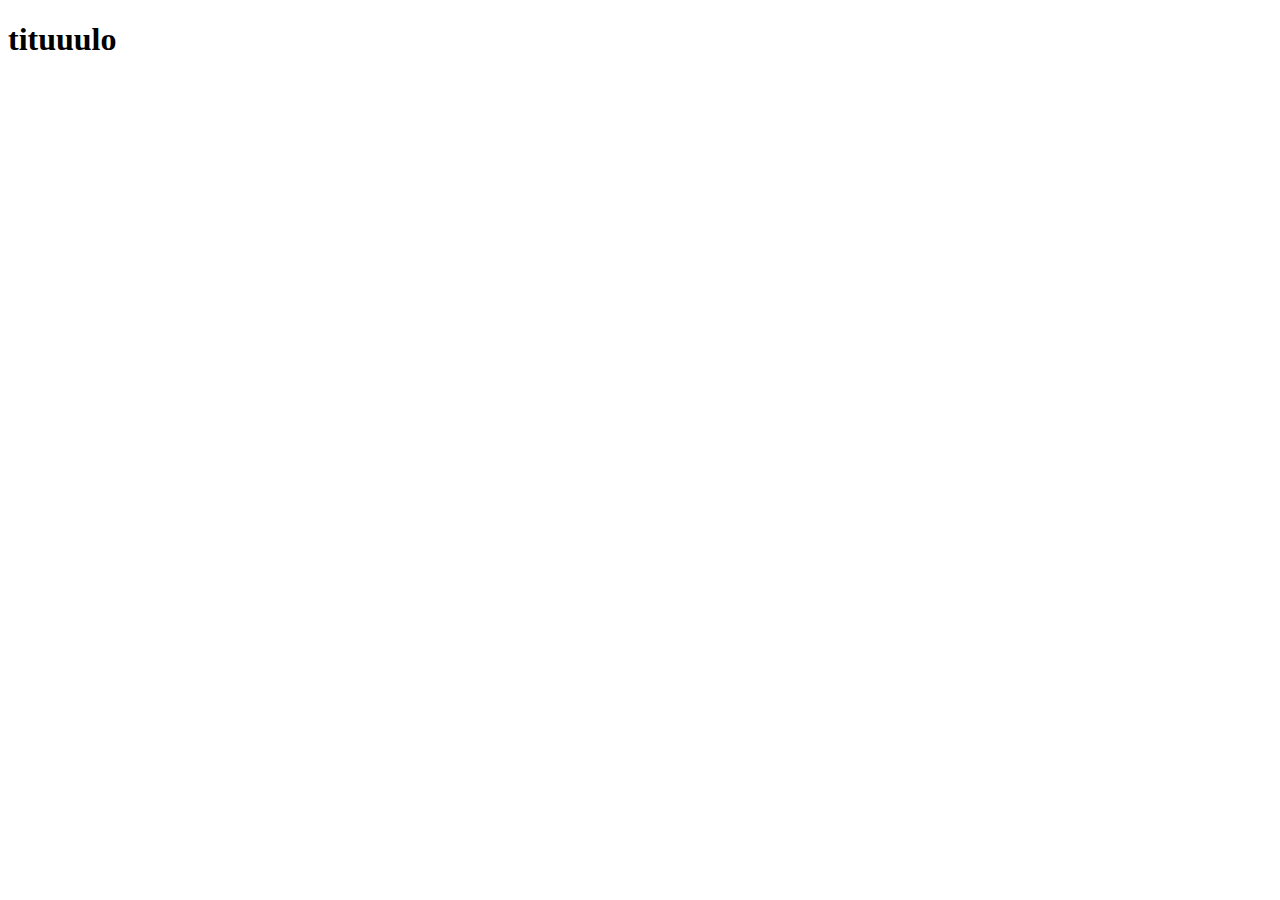
==== index.html @ 9ea55dc6 "agregue lo basico" ====
<!DOCTYPE html>
<html lang="en">
<head>
    <meta charset="UTF-8">
    <meta http-equiv="X-UA-Compatible" content="IE=edge">
    <meta name="viewport" content="width=device-width, initial-scale=1.0">
    <link rel="stylesheet" href="css/styles.css">
    <title>Document</title>
</head>
<body>
    <h1>tituuulo</h1>
</body>
</html>
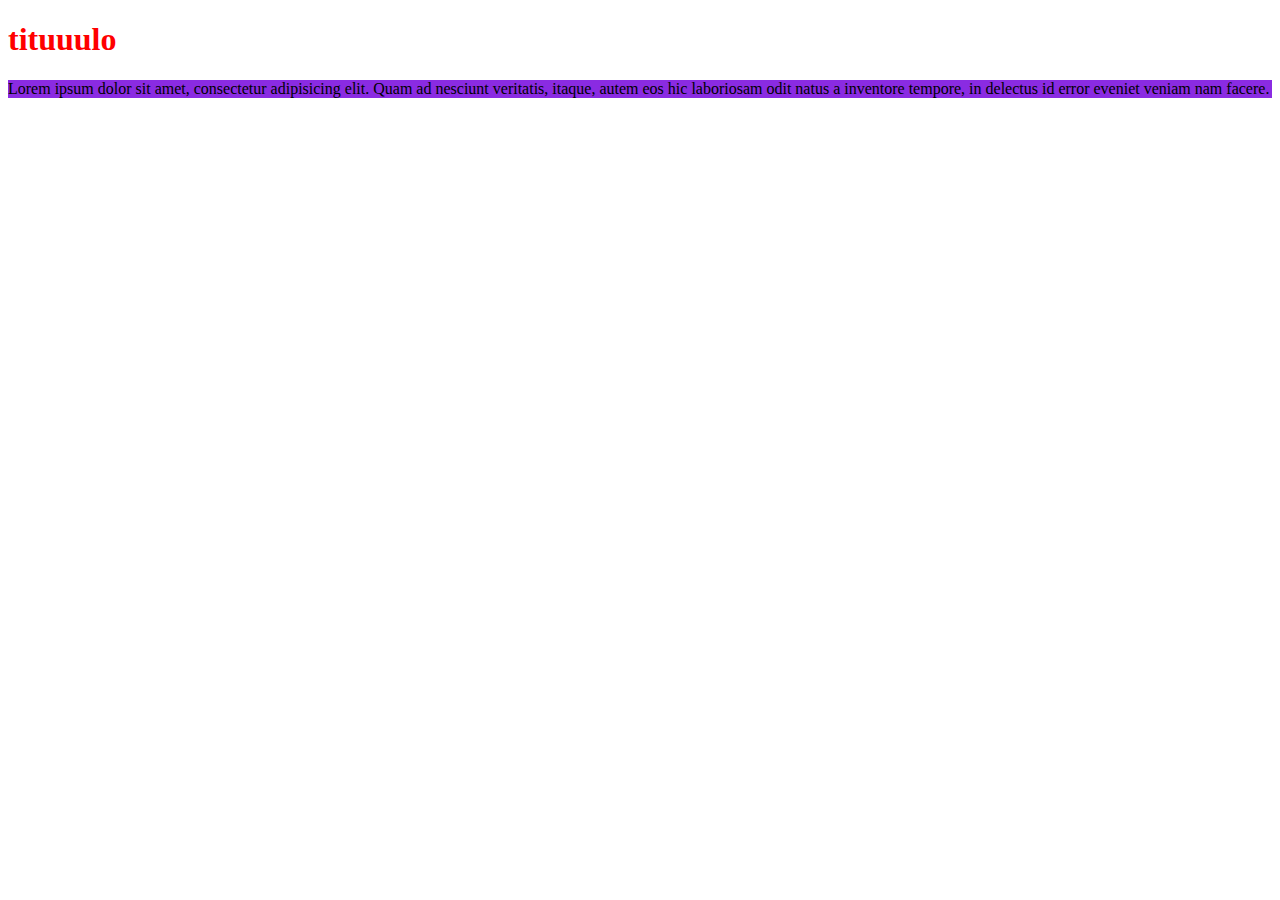
==== commit 7ff7e5b0: "css" ====
--- a/index.html
+++ b/index.html
@@ -4,10 +4,15 @@
     <meta charset="UTF-8">
     <meta http-equiv="X-UA-Compatible" content="IE=edge">
     <meta name="viewport" content="width=device-width, initial-scale=1.0">
+    <link rel="stylesheet" href="/bootstrap-5.1.3-dist/css/bootstrap-grid.min.css">
     <link rel="stylesheet" href="css/styles.css">
     <title>Document</title>
 </head>
 <body>
+    
     <h1>tituuulo</h1>
+    
+    <p>Lorem ipsum dolor sit amet, consectetur adipisicing elit. Quam ad nesciunt veritatis, itaque, autem eos hic laboriosam odit natus a inventore tempore, in delectus id error eveniet veniam nam facere.</p>
+
 </body>
 </html>--- a/css/styles.css
+++ b/css/styles.css
@@ -0,0 +1,7 @@
+h1 {
+    color: red;
+}
+
+p {
+    background-color: blueviolet;
+}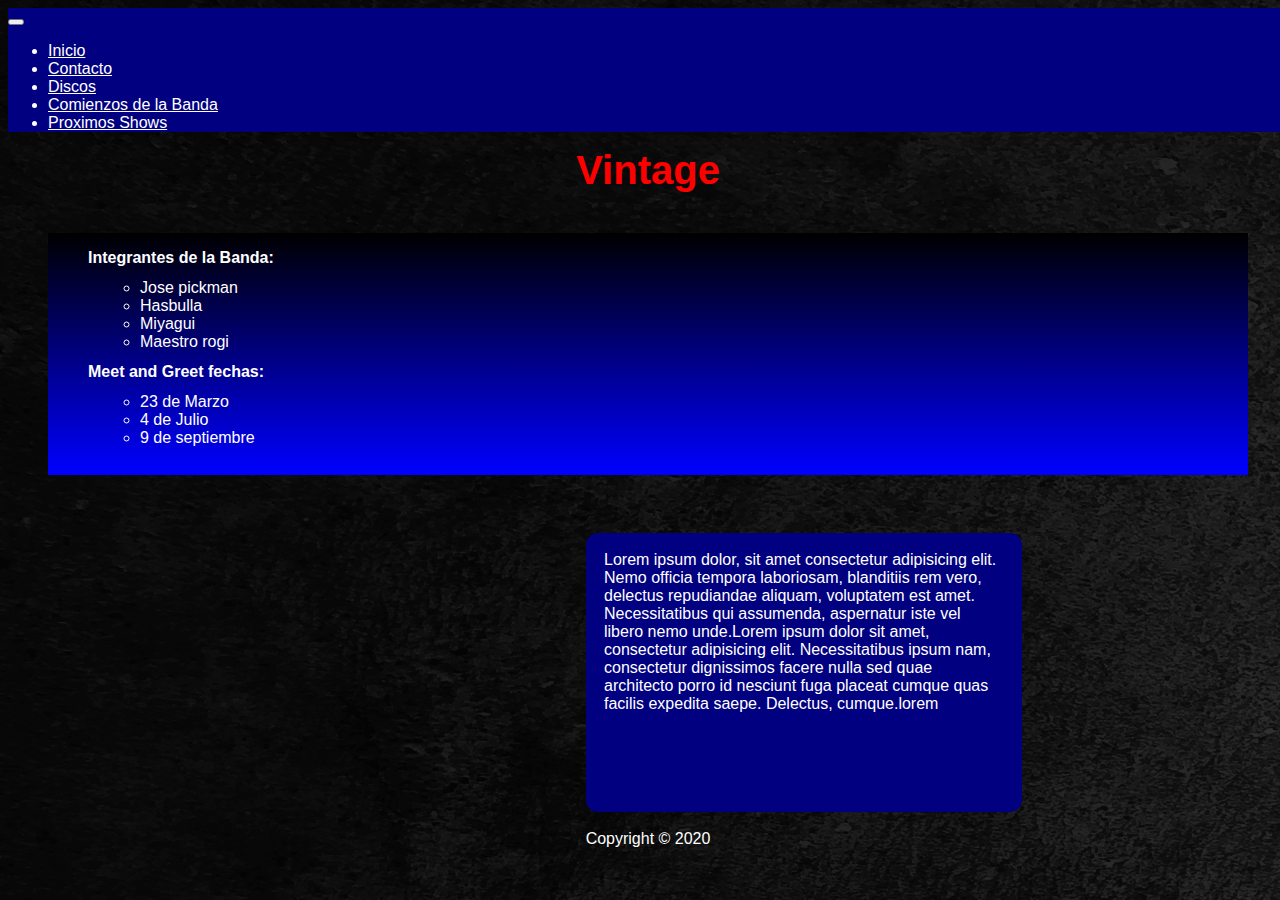
==== commit f1ca3b4d: "agragando boostrap" ====
--- a/index.html
+++ b/index.html
@@ -4,15 +4,91 @@
     <meta charset="UTF-8">
     <meta http-equiv="X-UA-Compatible" content="IE=edge">
     <meta name="viewport" content="width=device-width, initial-scale=1.0">
-    <link rel="stylesheet" href="/bootstrap-5.1.3-dist/css/bootstrap-grid.min.css">
+    <link rel="icon"href="img/favicon.ico">
+    <link rel="preconnect" href="https://fonts.googleapis.com">
+    <link rel="preconnect" href="https://fonts.gstatic.com" crossorigin>
+    <link href="https://fonts.googleapis.com/css2?family=Titan+One&display=swap" rel="stylesheet">
+    <link href="https://cdn.jsdelivr.net/npm/bootstrap@5.1.3/dist/css/bootstrap.min.css" rel="stylesheet" integrity="sha384-1BmE4kWBq78iYhFldvKuhfTAU6auU8tT94WrHftjDbrCEXSU1oBoqyl2QvZ6jIW3" crossorigin="anonymous">
     <link rel="stylesheet" href="css/styles.css">
-    <title>Document</title>
+    <title>Mi banda de rock</title>
 </head>
 <body>
-    
-    <h1>tituuulo</h1>
-    
-    <p>Lorem ipsum dolor sit amet, consectetur adipisicing elit. Quam ad nesciunt veritatis, itaque, autem eos hic laboriosam odit natus a inventore tempore, in delectus id error eveniet veniam nam facere.</p>
+    <header>
+        <nav class="navbar navbar-expand-lg navbar-light bg-light color">
+            <div class="container-fluid">
+                <a class="navbar-brand" href="#"></a>
+                <button class="navbar-toggler" type="button" data-bs-toggle="collapse" data-bs-target="#navbarNavDropdown"
+                    aria-controls="navbarNavDropdown" aria-expanded="false" aria-label="Toggle navigation">
+                    <span class="navbar-toggler-icon"></span>
+                </button>
+                <div class="collapse navbar-collapse" id="navbarNavDropdown">
+                    <ul class="navbar-nav">
+
+                        <li class="nav-item">
+                            <a class="nav-link active" aria-current="page" href="index.html">Inicio</a>
+                        </li>
+
+                        <li class="nav-item">
+                            <a class="nav-link" href="pages/contacto.html">Contacto</a>
+                        </li>
+
+                        <li class="nav-item">
+                            <a class="nav-link" href="pages/discos.html">Discos</a>
+                        </li>
+
+                        <li class="nav-item">
+                            <a class="nav-link" href="pages/comienzos-de-la-banda.html">Comienzos de la Banda</a>
+                        </li>
+
+                        <li class="nav-item">
+                            <a class="nav-link" href="pages/proximos-shows.html">Proximos Shows</a>
+                        </li>
+                    </ul>
+                </div>
+            </div>
+        </nav>
+</header>
+
+<h1 class="titulo">Vintage</h1>
+
+        <div class="lista fondo-gradiente">
+            <ul class="list__section">
+                <li class="list__title negrita">Integrantes de la Banda:
+                    <ul class="list__options">
+                        <li class="list__item">Jose pickman</li>
+                        <li class="list__item">Hasbulla</li>
+                        <li class="list__item">Miyagui</li>
+                        <li class="list__item">Maestro rogi</li>
+                    </ul>
+                </li>
+                <li class="list__title negrita">Meet and Greet fechas:
+                    <ul class="list__options">
+                        <li class="list__item">23 de Marzo</li>
+                        <li class="list__item">4 de Julio</li>
+                        <li class="list__item">9 de septiembre</li>
+                    </ul>
+                </li>
+            </ul>
+        </div>
+        
+        <div class="container">
+            <iframe class="container__video" width="560" height="315" src="https://www.youtube.com/embed/LiXA-dkVMaE"
+                title="YouTube video player" frameborder="0"
+                allow="accelerometer; autoplay; clipboard-write; encrypted-media; gyroscope; picture-in-picture"
+                allowfullscreen></iframe>
+        
+            <p class="container__description">Lorem ipsum dolor, sit amet consectetur adipisicing elit. Nemo officia tempora
+                laboriosam,
+                blanditiis rem vero, delectus repudiandae aliquam, voluptatem est amet. Necessitatibus qui assumenda, aspernatur
+                iste vel libero nemo unde.Lorem ipsum dolor sit amet, consectetur adipisicing elit. Necessitatibus ipsum nam,
+                consectetur dignissimos facere nulla sed quae architecto porro id nesciunt fuga placeat cumque quas facilis
+                expedita saepe. Delectus, cumque.lorem</p>
+        </div>
+            </nav>
+        
+        <footer class="footer">Copyright © 2020 </footer>
+        
+    <script src="https://cdn.jsdelivr.net/npm/bootstrap@5.1.3/dist/js/bootstrap.bundle.min.js" integrity="sha384-ka7Sk0Gln4gmtz2MlQnikT1wXgYsOg+OMhuP+IlRH9sENBO0LRn5q+8nbTov4+1p" crossorigin="anonymous"></script>
 
 </body>
 </html>--- a/css/styles.css
+++ b/css/styles.css
@@ -1,7 +1,235 @@
-h1 {
+body{
+    width: 100%;
+    background-image: url(../img/fondo.jpg); width: 100%;
+    color: white;
+    font-family: 'Bahnschrift', sans-serif;
+}
+.grid {
+    display: grid;
+    grid-template-areas:
+    "titulo"
+    "navegacion"
+    "lista"
+    "video"
+    "footer";
+}
+.titulo{
+    grid-area: titulo;
+    display: flex;
+    justify-content: center;
+    align-items: center;
     color: red;
-}
-
-p {
-    background-color: blueviolet;
-}+    font-size: 40px;
+    font-family: 'Oswald', sans-serif;
+    margin:15px;
+} 
+
+
+.lista {
+    grid-area: lista;
+    display: flex;
+    flex-direction: column;
+    margin: 40px;
+}
+
+.list__title{
+    list-style: none;
+}
+.list__options{
+    margin: 12px;
+    list-style: circle;
+}
+
+.list__item{
+    font-weight: normal;
+}
+
+@media (min-width:768px) {
+    .grid{
+        grid-area:lista ;
+    }
+    .lista{
+        display: flex;
+        justify-content: right;
+    }
+}
+
+.container{
+    grid-area: video;
+    display: flex;
+}
+
+.container__video{
+    max-width: 100%;
+}
+
+.container__description {
+    display: flex;
+    width: 400px;
+    height: auto;
+    margin: 18px;
+    padding: 18px;
+    border-radius: 12px;
+    background-color:  #000080;
+    float: right ;
+}
+
+.footer{
+    grid-area: footer;
+    display: flex;
+    min-height: min-content;
+    justify-content: center;
+}
+
+.negrita {
+    font-weight: bold;
+}
+/****GRID FIRST MOBILE CONTACTO****/
+#contacto{
+    display: grid;
+    grid-template-areas: 
+    "nav"
+    "cabecera"
+    "formulario"
+    "footer";
+}
+
+#cabecera{
+    grid-area: cabecera;
+    display: flex;
+    justify-content: center;
+    align-items: center;
+    color: red;
+    font-size: 30px;
+    font-family: 'Oswald', sans-serif;
+    margin-top: 25px;
+    }
+
+#formulario{
+    grid-area: formulario;
+    display: flex;
+    flex-direction: column;
+    justify-content: center;
+    align-items: center;
+    padding: 5px;
+}
+
+.formulario__inputs {
+    display: flex;
+    flex-direction: column;
+    justify-content: right;
+    align-items:center;
+}
+
+/*** FIRST DEKSTOP***/
+.card{
+    width: 3fr;
+    height: auto;
+    margin: 24px ;
+    background-color: rgb(20, 20, 20);
+    gap: 70px;
+    border:solid 5px rgb(182, 46, 46);
+}
+
+.card__imagen {
+    width: 65%;
+    margin: 26px;
+    display: flex;
+    justify-content: center;
+    align-items: center;
+}
+
+.card__parrafo {
+    color: rgb(182, 46, 46);
+    font-size: 30px;
+    font-weight:bold;
+    text-align: center;
+}
+
+.card__parrafo--descripcion {
+    color: white;
+    font-size: medium;
+    padding: 10px;
+    justify-content: flex-start;
+
+}
+
+.card__container{
+        display: flex;
+        flex-direction: row;
+}
+
+@media (min-width:768) {
+    .card__container{
+        display: flex;
+        flex-direction:column;
+    }
+}
+
+.block__title {
+    text-align: center;
+    font-size: 30px;
+    color: red;
+    font-size: 40px;
+    font-family: 'Titan One', cursive;
+}    
+.block__description {
+    font-size: 20px;
+    color:black;
+    width: 480px;
+    height: auto;
+    margin: 15px auto;
+    padding: 18px;
+    border-radius: 12px;
+    background-color: rgba(42, 42, 238, 0.418);
+}   
+
+@media (max-width: 767px) {
+    .block {
+        display:block;
+        height: auto;
+        width: auto;}
+        .block__description {
+            display: flex;
+            width: auto;
+            height: auto;}
+    }
+
+.roto{
+    grid-area: footer;
+    display: flex;
+    margin:15% 0 10px 0 ;
+    justify-content: center;
+}
+.table{
+    margin: 30px;
+    width: 95%;
+    height: auto;
+}
+table th {
+    color:red;
+
+}
+table td {
+    color:white;
+}
+
+.fondo-gradiente{
+    background: linear-gradient(to top, blue, black);
+}
+
+.bg-light{
+    background-color: #000080 !important;
+}
+
+.navbar-light .navbar-nav .nav-link.active, .navbar-light .navbar-nav .show>.nav-link {
+    color: white;
+}
+.navbar-light .navbar-nav .nav-link {
+    color: white;
+}
+
+.logo {
+    height: 35px;
+    width: 35px;
+}
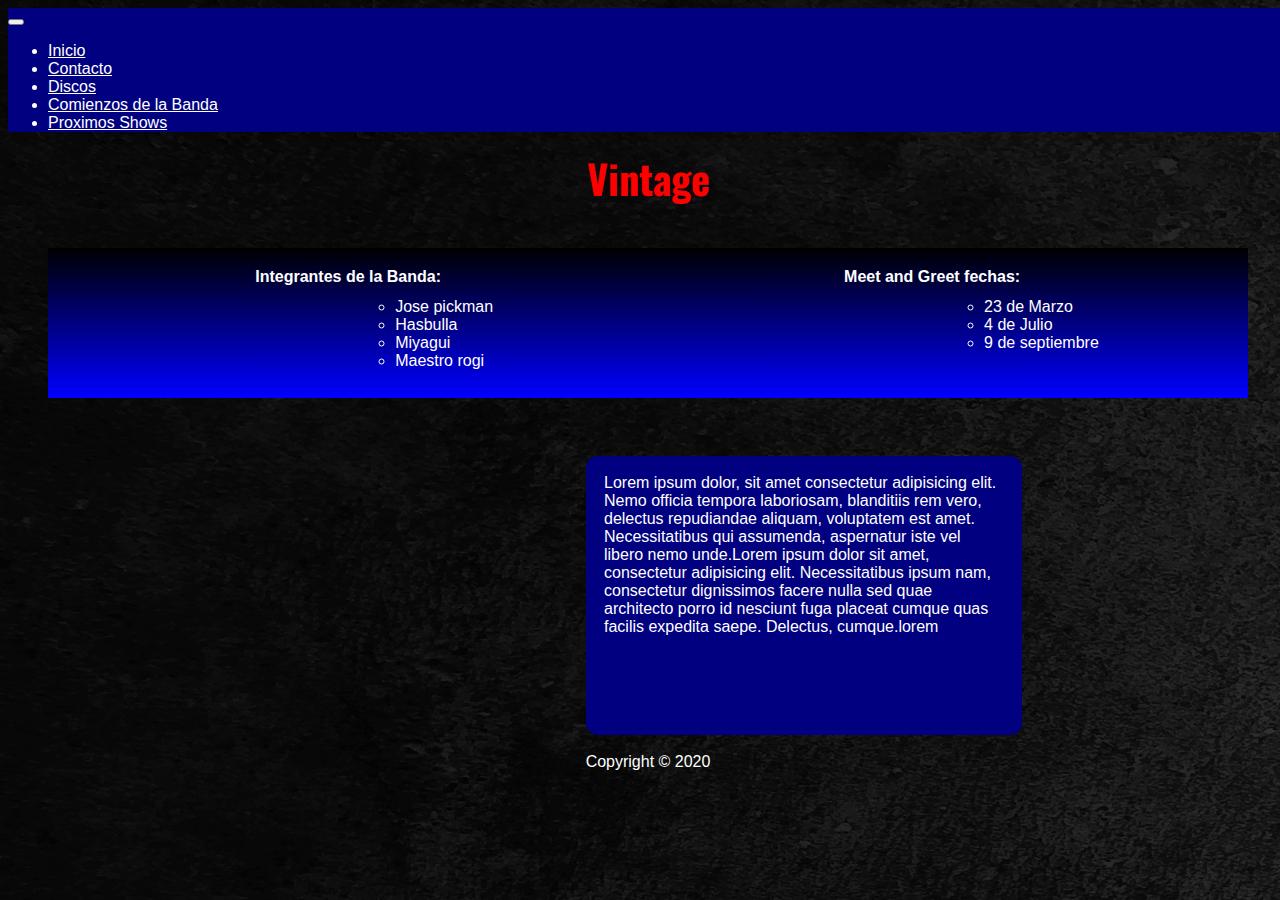
==== commit 0aa805bc: "agregue boostrap a las 5 paginas" ====
--- a/index.html
+++ b/index.html
@@ -5,6 +5,9 @@
     <meta http-equiv="X-UA-Compatible" content="IE=edge">
     <meta name="viewport" content="width=device-width, initial-scale=1.0">
     <link rel="icon"href="img/favicon.ico">
+    <link rel="preconnect" href="https://fonts.googleapis.com">
+    <link rel="preconnect" href="https://fonts.gstatic.com" crossorigin>
+    <link href="https://fonts.googleapis.com/css2?family=Oswald:wght@500&display=swap" rel="stylesheet">
     <link rel="preconnect" href="https://fonts.googleapis.com">
     <link rel="preconnect" href="https://fonts.gstatic.com" crossorigin>
     <link href="https://fonts.googleapis.com/css2?family=Titan+One&display=swap" rel="stylesheet">
--- a/css/styles.css
+++ b/css/styles.css
@@ -34,10 +34,20 @@
 
 .list__title{
     list-style: none;
+
 }
 .list__options{
     margin: 12px;
     list-style: circle;
+    margin-left: 100px;
+}
+
+.list__section{
+    margin-top:20px;
+    display: flex;
+    gap: 30%;
+    margin-left: 30px;
+    justify-content: center;
 }
 
 .list__item{
@@ -77,7 +87,7 @@
 .footer{
     grid-area: footer;
     display: flex;
-    min-height: min-content;
+    margin-bottom: 20px;
     justify-content: center;
 }
 
@@ -121,58 +131,8 @@
     align-items:center;
 }
 
-/*** FIRST DEKSTOP***/
-.card{
-    width: 3fr;
-    height: auto;
-    margin: 24px ;
-    background-color: rgb(20, 20, 20);
-    gap: 70px;
-    border:solid 5px rgb(182, 46, 46);
-}
-
-.card__imagen {
-    width: 65%;
-    margin: 26px;
-    display: flex;
-    justify-content: center;
-    align-items: center;
-}
-
-.card__parrafo {
-    color: rgb(182, 46, 46);
-    font-size: 30px;
-    font-weight:bold;
-    text-align: center;
-}
-
-.card__parrafo--descripcion {
-    color: white;
-    font-size: medium;
-    padding: 10px;
-    justify-content: flex-start;
-
-}
-
-.card__container{
-        display: flex;
-        flex-direction: row;
-}
-
-@media (min-width:768) {
-    .card__container{
-        display: flex;
-        flex-direction:column;
-    }
-}
-
-.block__title {
-    text-align: center;
-    font-size: 30px;
-    color: red;
-    font-size: 40px;
-    font-family: 'Titan One', cursive;
-}    
+
+    
 .block__description {
     font-size: 20px;
     color:black;
@@ -195,12 +155,6 @@
             height: auto;}
     }
 
-.roto{
-    grid-area: footer;
-    display: flex;
-    margin:15% 0 10px 0 ;
-    justify-content: center;
-}
 .table{
     margin: 30px;
     width: 95%;
@@ -233,3 +187,79 @@
     height: 35px;
     width: 35px;
 }
+
+.form {
+    margin:20px 0px 20px 0px ;
+    display: flex;
+    justify-content: center;
+    align-items: center;
+
+}
+
+.footer1{
+    display: flex;
+    justify-content: center;
+    margin-top: 58px;
+}
+
+.cardss{
+    display: flex;
+    justify-content: center;
+}
+
+.card{
+
+    background-color: rgb(20, 20, 20);
+    border:solid 5px red;
+    margin:20px;
+}
+
+
+
+.card-img-top{
+    width: 50%;
+    display: block;
+    margin-left: auto;
+    margin-right: auto;
+    margin-top: 20px;
+
+}
+
+.col a{
+    display: flex;
+    justify-content: center;
+    height: auto;
+    width: auto;
+    
+}
+
+.card-title{
+    font-family: 'Oswald', sans-serif;
+    color: red;
+}
+
+.footer2{
+    display: flex;
+    justify-content: center;
+    margin-top: 80px;
+}
+
+.roto{
+    display: flex;
+    justify-content: center;
+    margin-top: 131px;
+}
+
+.margen{
+    margin-top: 60px;
+}
+
+#navbarNavDropdown{
+    margin-right: 20px;
+}
+
+.roto2{
+    display: flex;
+    justify-content: center;
+    margin-top: 247px;
+}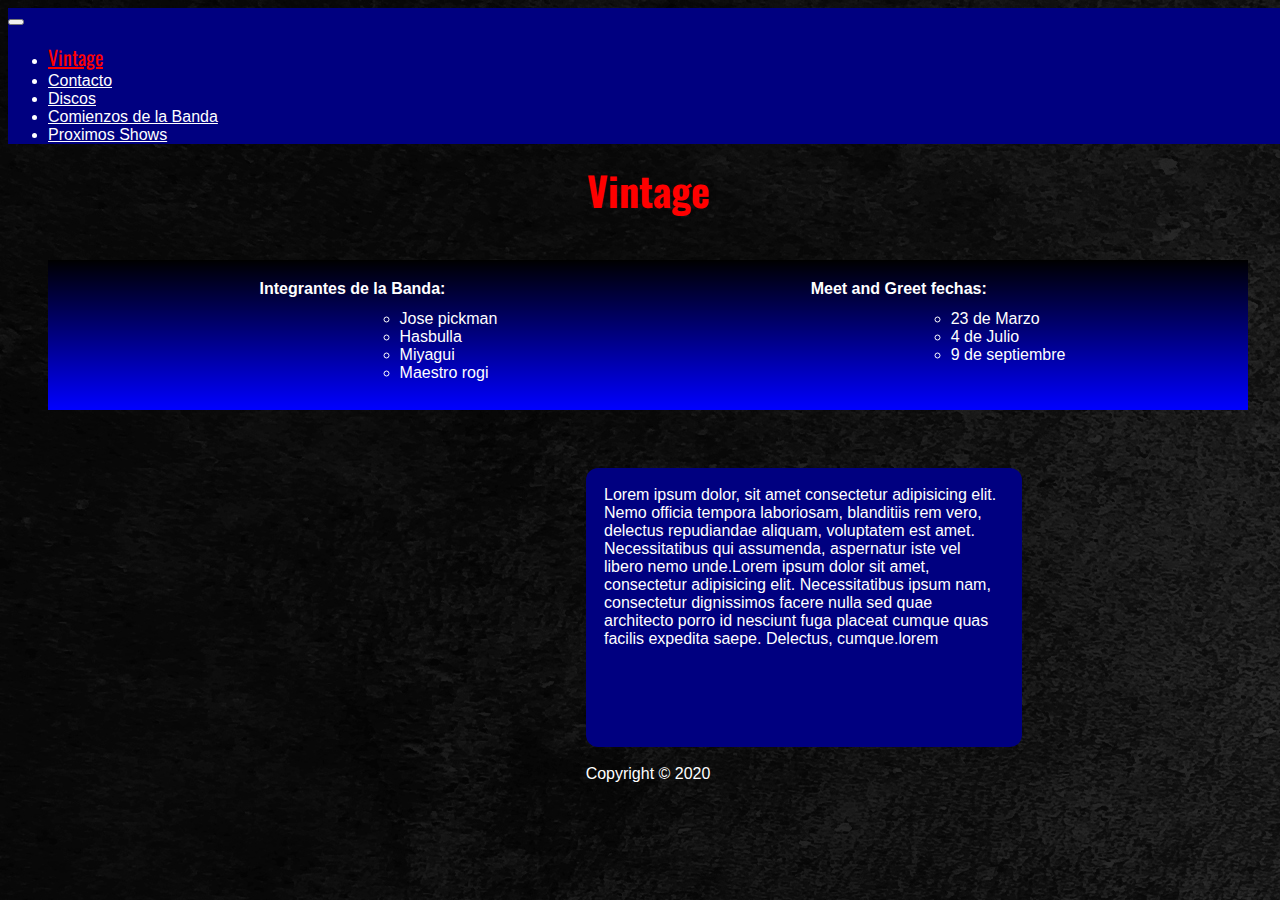
==== commit a1fbdce8: "media" ====
--- a/index.html
+++ b/index.html
@@ -28,7 +28,7 @@
                     <ul class="navbar-nav">
 
                         <li class="nav-item">
-                            <a class="nav-link active" aria-current="page" href="index.html">Inicio</a>
+                            <a class="nav-link active" aria-current="page" href="index.html">Vintage</a>
                         </li>
 
                         <li class="nav-item">
--- a/css/styles.css
+++ b/css/styles.css
@@ -45,9 +45,33 @@
 .list__section{
     margin-top:20px;
     display: flex;
-    gap: 30%;
+    gap: 14%;
     margin-left: 30px;
     justify-content: center;
+}
+@media (max-width: 576px) {
+    .list__section{
+        gap: 2%;
+        margin-left: -12px;
+
+}
+}
+
+@media (max-width: 776px) {
+    .list__section{
+        gap: 8%;
+        margin-left: 1px;
+
+
+}
+}
+@media (min-width: 992px) {
+    .list__section{
+        gap: 26%;
+        margin-left: 1px;
+
+
+}
 }
 
 .list__item{
@@ -170,6 +194,7 @@
 
 .fondo-gradiente{
     background: linear-gradient(to top, blue, black);
+    
 }
 
 .bg-light{
@@ -212,6 +237,8 @@
     background-color: rgb(20, 20, 20);
     border:solid 5px red;
     margin:20px;
+
+
 }
 
 
@@ -256,10 +283,19 @@
 
 #navbarNavDropdown{
     margin-right: 20px;
+    justify-content: flex-start;
 }
 
 .roto2{
     display: flex;
     justify-content: center;
     margin-top: 247px;
+}
+
+
+.navbar-light .navbar-nav .nav-link.active, .navbar-light .navbar-nav .show>.nav-link{
+    font-family: 'Oswald', sans-serif;
+    font-size: 20px;
+    color: red;
+    margin-top: -6px;
 }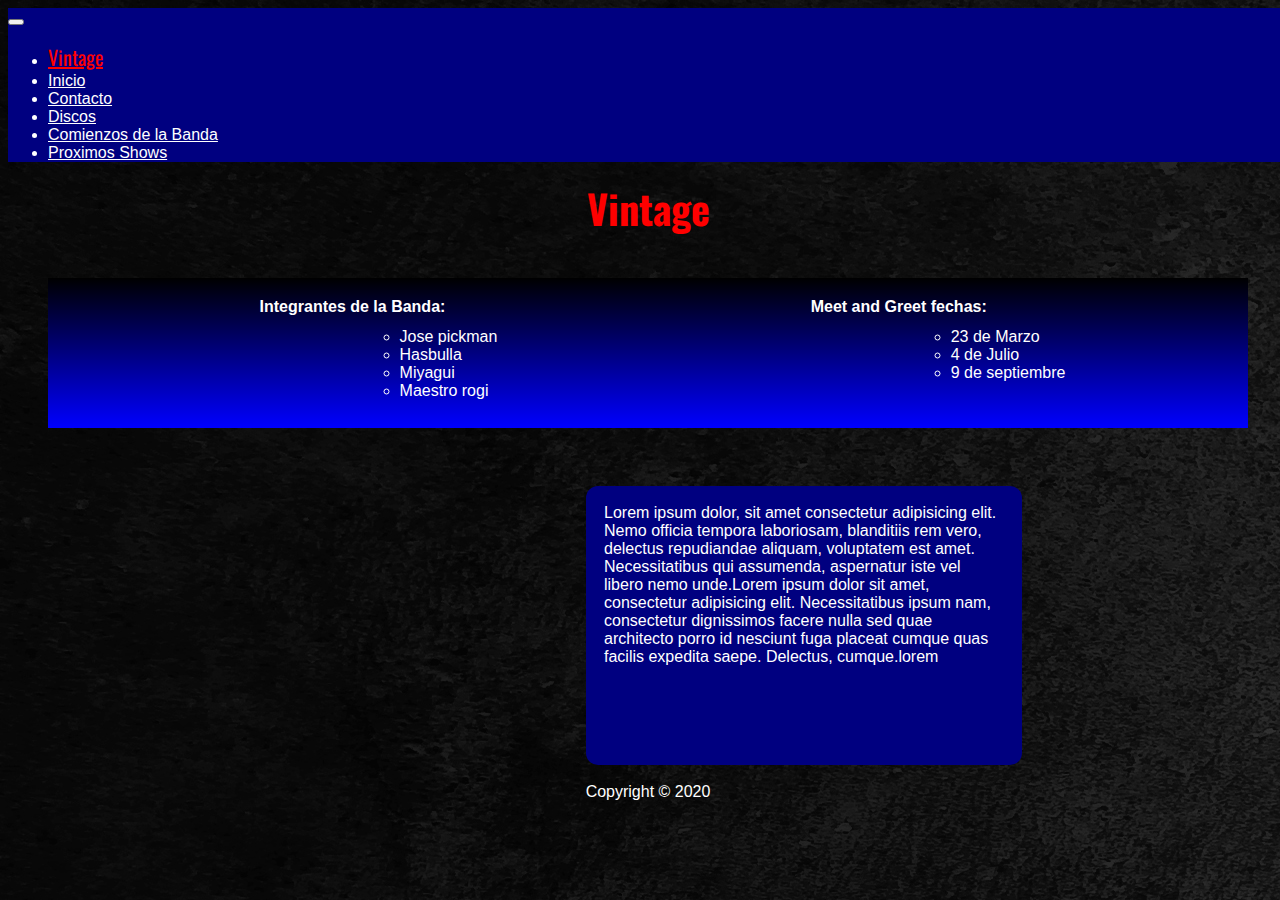
==== commit 3a03840d: "tak" ====
--- a/index.html
+++ b/index.html
@@ -29,6 +29,10 @@
 
                         <li class="nav-item">
                             <a class="nav-link active" aria-current="page" href="index.html">Vintage</a>
+                        </li>
+
+                        <li class="nav-item">
+                            <a class="nav-link" href="index.html">Inicio</a>
                         </li>
 
                         <li class="nav-item">
